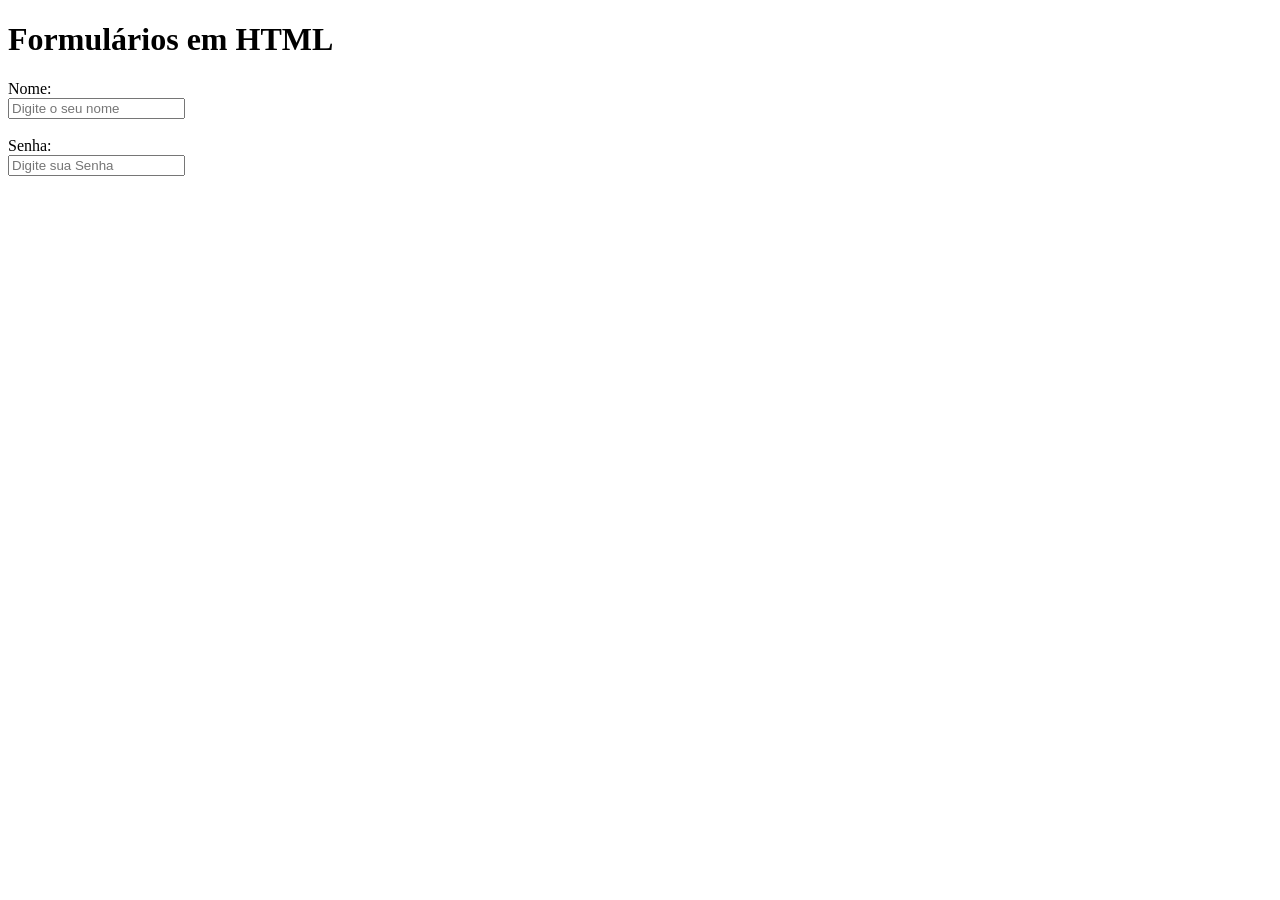
==== exaulas/form.html @ 3c4980f8 "Aprendendo Formulários" ====
<!doctype html>
<html lang="pt-BR">
  <head>
    <meta charset="UTF-8" />
    <meta name="viewport" content="width=device-width, initial-scale=1.0" />
    <title>Formulário</title>
  </head>
  <body>
    <h1>Formulários em HTML</h1>

    <form method="post">
      <label for="nome">Nome:</label><br />
      <!--br é para pular linha-->
      <input
        type="text"
        name="nome"
        id="nome"
        placeholder="Digite o seu nome"
        required
      />
      <br />
      <br />
      <label for="senha">Senha:</label><br />
      <input
        type="password"
        placeholder="Digite sua Senha"
        id="senha"
        required
      />
    </form>
  </body>
</html>
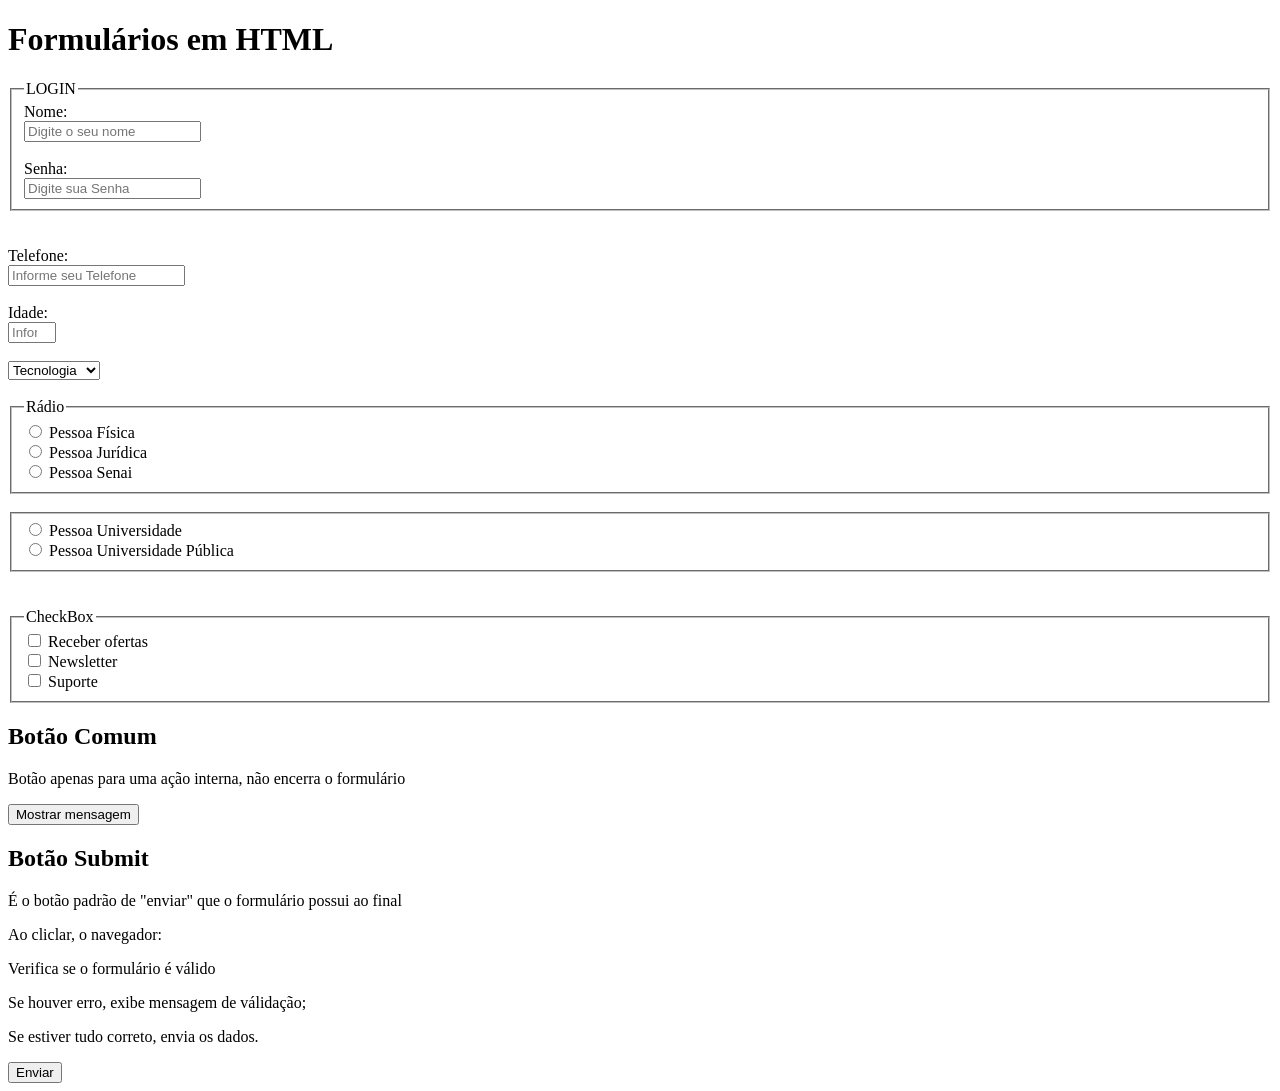
==== commit 561d08c2: "Complementando o site" ====
--- a/exaulas/form.html
+++ b/exaulas/form.html
@@ -8,25 +8,115 @@
   <body>
     <h1>Formulários em HTML</h1>
 
-    <form method="post">
-      <label for="nome">Nome:</label><br />
-      <!--br é para pular linha-->
+    <form method="post" action="servidor.php">
+      <fieldset>
+        <legend>LOGIN</legend>
+        <label for="nome">Nome:</label><br />
+        <!--br é para pular linha-->
+        <input
+          type="text"
+          name="nome"
+          id="nome"
+          placeholder="Digite o seu nome"
+          required
+          minlength="5"
+          maxlength="20"
+        />
+
+        <br />
+        <br />
+        <label for="senha">Senha:</label><br />
+        <input
+          type="password"
+          placeholder="Digite sua Senha"
+          id="senha"
+          required
+        />
+      </fieldset>
+      <br />
+      <br />
+      <label for="tel">Telefone:</label><br />
+      <input type="tel" id="tel" placeholder="Informe seu Telefone" />
+      <br />
+      <br />
+      <label for="idade">Idade:</label><br />
       <input
-        type="text"
-        name="nome"
-        id="nome"
-        placeholder="Digite o seu nome"
+        type="number"
+        id="tel"
+        placeholder="Informe sua idade"
+        min="12"
+        max="21"
         required
       />
       <br />
       <br />
-      <label for="senha">Senha:</label><br />
+      <select name="category" id="input-category">
+        <option value="">Selecione...</option>
+        <option value="eletronicos">Eletrônicos</option>
+        <option value="moda">Moda</option>
+        <option value="ti" selected>Tecnologia</option>
+      </select>
+
+      <br />
+      <br />
+      <fieldset>
+        <legend>Rádio</legend>
+        <input type="radio" name="client-type" id="radio-pf" value="pf" />
+        <label for="radio-pf">Pessoa Física</label>
+        <br />
+        <input type="radio" name="client-type" id="radio-pj" value="pj" />
+        <label for="radio-pj">Pessoa Jurídica</label>
+        <br />
+        <input type="radio" name="client-type" id="radio-ps" value="ps" />
+        <label for="radio-ps">Pessoa Senai</label>
+      </fieldset>
+      <br />
+
+      <fieldset>
+        <input type="radio" name="client-type-u" id="radio-pu" value="pu" />
+        <label for="radio-pu">Pessoa Universidade</label>
+        <br />
+        <input type="radio" name="client-type-u" id="radio-pup" value="pup" />
+        <label for="radio-pup">Pessoa Universidade Pública</label>
+      </fieldset>
+
+      <br />
+      <br />
+      <fieldset>
+        <legend>CheckBox</legend>
+        <input
+          type="checkbox"
+          name="preferences"
+          id="check-offers"
+          value="offers"
+        />
+        <label for="check-offers">Receber ofertas</label>
+        <br />
+        <input
+          type="checkbox"
+          name="preferences"
+          id="check-news"
+          value="news"
+        />
+        <label for="check-news">Newsletter</label>
+        <br />
+        <input type="checkbox" name="preferences" id="check-sup" value="sup" />
+        <label for="check-sup">Suporte</label>
+      </fieldset>
+      <h2>Botão Comum</h2>
+      <p>Botão apenas para uma ação interna, não encerra o formulário</p>
       <input
-        type="password"
-        placeholder="Digite sua Senha"
-        id="senha"
-        required
+        type="button"
+        value="Mostrar mensagem"
+        onclick="alert('Olá!')"
       />
+      <h2>Botão Submit</h2>
+      <p>É o botão padrão de "enviar" que o formulário possui ao final</p>
+      <p>Ao cliclar, o navegador:</p>
+      <p>Verifica se o formulário é válido</p>
+      <p>Se houver erro, exibe mensagem de válidação;</p>
+      <p>Se estiver tudo correto, envia os dados.</p>
+      <input type="submit" value="Enviar"/>
     </form>
   </body>
 </html>
